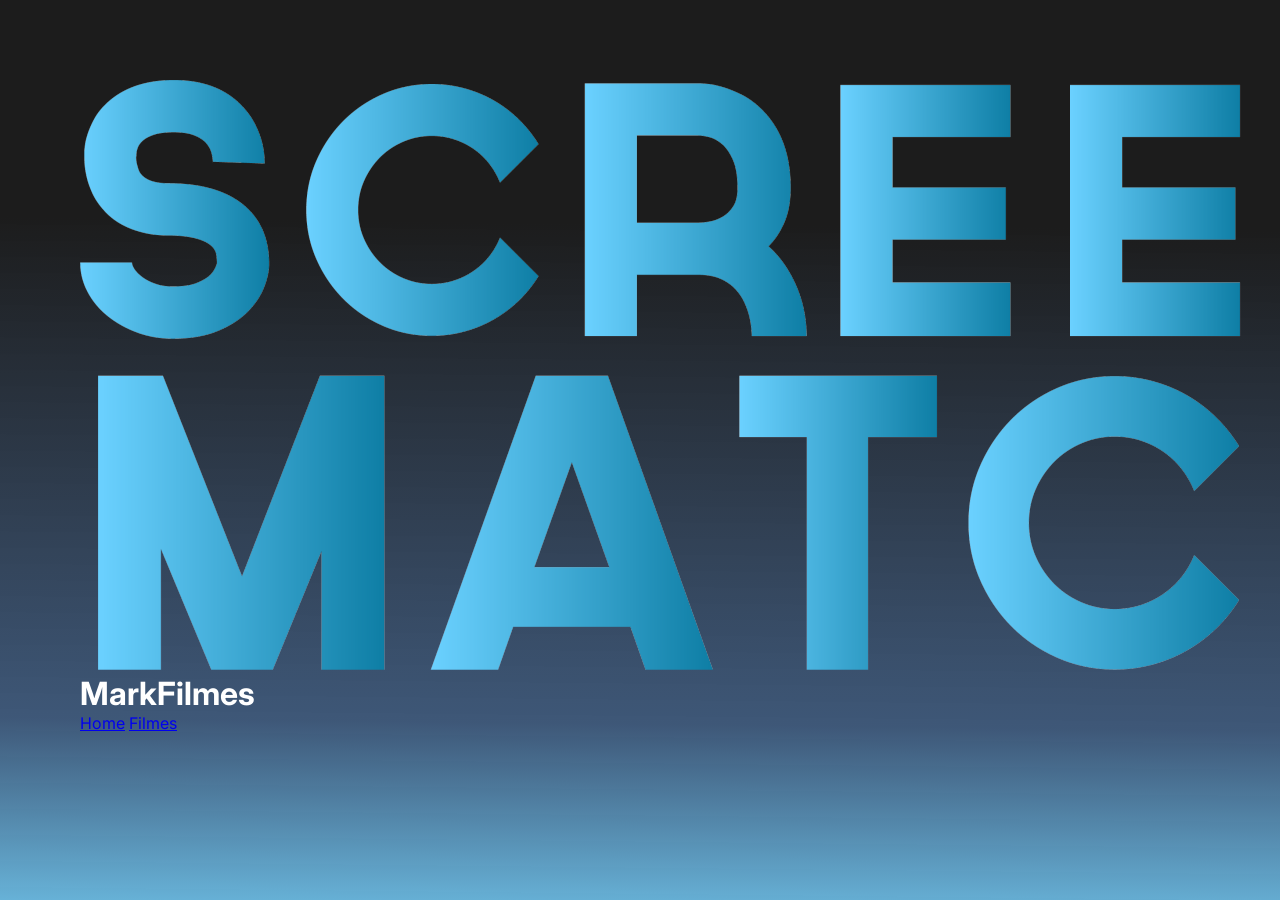
==== front_markFilmes/detalhes-filmes.html @ ea08f8b1 "feat: ajustando o frontend" ====
<!DOCTYPE html>
<html lang="pt-br">

<head>
    <meta charset="UTF-8">
    <meta name="viewport" content="width=device-width, initial-scale=1.0">

    <!-- Ícones -->
    <link rel="stylesheet"
        href="https://fonts.googleapis.com/css2?family=Material+Symbols+Outlined" />

    <!-- Fonte -->
    <link href="https://fonts.googleapis.com/css2?family=Inter:wght@400;700&display=swap" rel="stylesheet">

    <!-- CSS -->
    <link rel="stylesheet" href="styles.css">
    <link rel="stylesheet" href="css/detalhes.css">

    <title>Detalhes do Filme</title>
</head>

<body>

    <!-- 🔥 HEADER (igual ao resto do projeto) -->
    <header class="cabecalho">
        <div class="cabecalho__logo">
            <img src="./img/logo.png" alt="Logo MarkFilmes">
            <h1>MarkFilmes</h1>
        </div>

        <div class="cabecalho__opcoes">
            <a href="index.html">Home</a>
            <a href="filmes.html">Filmes</a>
        </div>
    </header>

    <!-- 🔥 CONTEÚDO -->
    <main class="ficha">
        <div class="ficha-descricao" id="ficha-descricao">
            <!-- JS injeta aqui -->
        </div>
    </main>

    <!-- JS -->
    <script src="./scripts/filme-detalhe.js" type="module"></script>

</body>

</html>
---- front_markFilmes/styles.css ----
* {
    margin: 0;
    padding: 0;
    box-sizing: border-box;
}

body {
    font-family: 'Inter', sans-serif;
    color: white;
}

.dropdown-select {
    width: 30%;
    margin: 0;
    padding: 6px 8px 6px 10px;
    height: 40px; 
    line-height: 20px; 
    font-size: 16px;
    color: #62717a;
    text-shadow: 0 1px white;
    background: #f2f2f2;
  }
---- front_markFilmes/css/detalhes.css ----
body {
    background-size: cover;
    background-image: linear-gradient(180.61deg,
            #000000e3 25.16%,
            #04254fc4 80%,
            #409ecdcb 100%);
    padding: 5em;
    height: 100%;
    min-height: 100vh;
    /* Defina a altura como 100vh para ocupar toda a tela */
}


.ficha img {
    margin: 0 3em 2em 0;
}

.ficha-descricao {
    display: flex;
}

.ficha-descricao div {
    display: flex;
    flex-direction: column;
    gap: 3em;
}

.episodios-lista {
    height: 25vh;
    display: flex;
    flex-direction: column;
    gap: 1em;
    flex-wrap: wrap;
    list-style-type: none;
}

h2 {
    font-size: 48px;
}

p {
    font-size: 22px;
}

select,
option {
    font-size: 24px;
    padding: 0 1em;
    margin-bottom: 1em;
}

select {
    border-radius: 24px;
    border: none;
    outline: none;
    width: 10%;
}

@media screen and (max-width: 900px) {

    .ficha-descricao,
    .episodios-lista {
        display: block;
    }
}
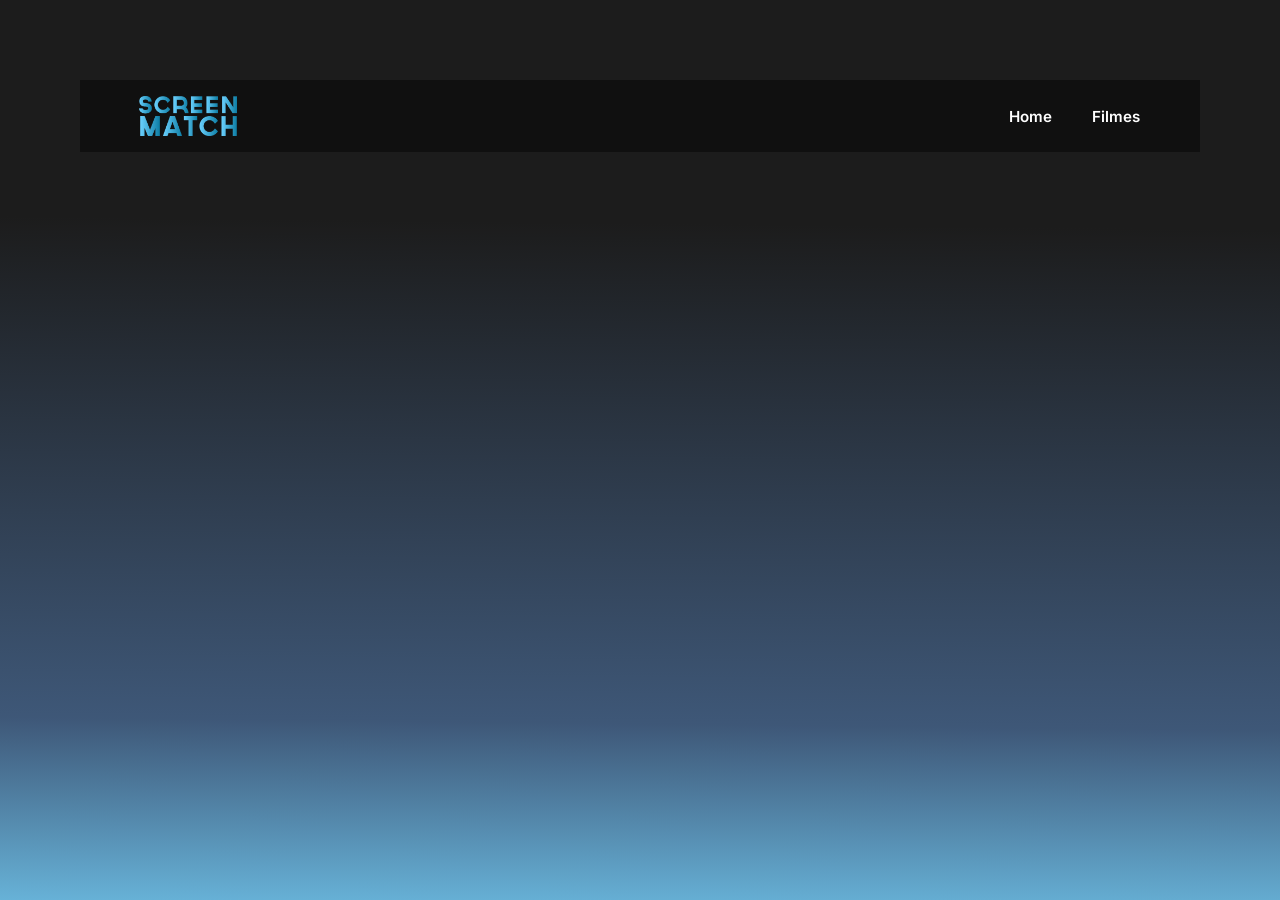
==== commit 98fac6e7: "refactor: organizando o frontend e backend" ====
--- a/front_markFilmes/detalhes-filmes.html
+++ b/front_markFilmes/detalhes-filmes.html
@@ -4,46 +4,33 @@
 <head>
     <meta charset="UTF-8">
     <meta name="viewport" content="width=device-width, initial-scale=1.0">
-
-    <!-- Ícones -->
     <link rel="stylesheet"
-        href="https://fonts.googleapis.com/css2?family=Material+Symbols+Outlined" />
-
-    <!-- Fonte -->
-    <link href="https://fonts.googleapis.com/css2?family=Inter:wght@400;700&display=swap" rel="stylesheet">
-
-    <!-- CSS -->
+        href="https://fonts.googleapis.com/css2?family=Material+Symbols+Outlined:opsz,wght,FILL,GRAD@48,400,0,0" />
+    <link rel="preconnect" href="https://fonts.googleapis.com">
+    <link href="https://fonts.googleapis.com/css2?family=Inter:wght@400;600;700&display=swap" rel="stylesheet">
     <link rel="stylesheet" href="styles.css">
     <link rel="stylesheet" href="css/detalhes.css">
-
-    <title>Detalhes do Filme</title>
+    <title>Detalhes do Filme - MarkFilmes</title>
 </head>
 
 <body>
-
-    <!-- 🔥 HEADER (igual ao resto do projeto) -->
     <header class="cabecalho">
         <div class="cabecalho__logo">
             <img src="./img/logo.png" alt="Logo MarkFilmes">
-            <h1>MarkFilmes</h1>
         </div>
-
         <div class="cabecalho__opcoes">
             <a href="index.html">Home</a>
             <a href="filmes.html">Filmes</a>
         </div>
     </header>
 
-    <!-- 🔥 CONTEÚDO -->
     <main class="ficha">
         <div class="ficha-descricao" id="ficha-descricao">
             <!-- JS injeta aqui -->
         </div>
     </main>
 
-    <!-- JS -->
     <script src="./scripts/filme-detalhe.js" type="module"></script>
-
 </body>
 
-</html>+</html>
--- a/front_markFilmes/styles.css
+++ b/front_markFilmes/styles.css
@@ -1,22 +1,178 @@
-* {
+/* ── Reset ────────────────────────────────────────────────────────────────── */
+*, *::before, *::after {
     margin: 0;
     padding: 0;
     box-sizing: border-box;
 }
 
+/* ── Base ─────────────────────────────────────────────────────────────────── */
 body {
     font-family: 'Inter', sans-serif;
-    color: white;
+    color: #fff;
+    background: linear-gradient(180.61deg, #000 25%, #04254f 80%, #409ecd 100%);
+    background-repeat: no-repeat;
+    background-size: cover;
+    min-height: 100vh;
 }
 
-.dropdown-select {
-    width: 30%;
-    margin: 0;
-    padding: 6px 8px 6px 10px;
-    height: 40px; 
-    line-height: 20px; 
-    font-size: 16px;
-    color: #62717a;
-    text-shadow: 0 1px white;
-    background: #f2f2f2;
-  }+a {
+    color: inherit;
+    text-decoration: none;
+}
+
+/* ── Utilitários ──────────────────────────────────────────────────────────── */
+.hidden { display: none !important; }
+
+/* ── Header ───────────────────────────────────────────────────────────────── */
+.cabecalho {
+    display: flex;
+    align-items: center;
+    justify-content: space-between;
+    padding: 1em 3em;
+    background: rgba(0,0,0,0.4);
+    backdrop-filter: blur(6px);
+    position: sticky;
+    top: 0;
+    z-index: 100;
+    gap: 1em;
+    flex-wrap: wrap;
+}
+
+.cabecalho__logo {
+    display: flex;
+    align-items: center;
+    gap: 0.8em;
+}
+
+.cabecalho__logo img {
+    width: 120px;
+    height: 40px;
+    object-fit: contain;
+}
+
+.cabecalho__logo h1 {
+    display: none; /* escondido — o logo já identifica */
+}
+
+/* Select de categorias */
+select[data-categorias],
+select {
+    background: transparent;
+    color: #fff;
+    font-size: 1rem;
+    border: 1px solid rgba(255,255,255,0.3);
+    border-radius: 8px;
+    padding: 0.4em 0.8em;
+    cursor: pointer;
+    outline: none;
+    transition: border-color 0.2s;
+}
+
+select[data-categorias]:hover,
+select:hover { border-color: #409ecd; }
+
+select option { background: #04254f; color: #fff; }
+
+/* Ícones e nav */
+.cabecalho__opcoes {
+    display: flex;
+    align-items: center;
+    gap: 1em;
+}
+
+.cabecalho__opcoes a {
+    font-weight: 600;
+    font-size: 0.95rem;
+    padding: 0.4em 0.8em;
+    border-radius: 6px;
+    transition: background 0.2s;
+}
+
+.cabecalho__opcoes a:hover { background: rgba(255,255,255,0.15); }
+
+.material-symbols-outlined {
+    color: #fff;
+    font-size: 28px;
+    cursor: pointer;
+    opacity: 0.8;
+    transition: opacity 0.2s;
+}
+
+.material-symbols-outlined:hover { opacity: 1; }
+
+/* ── Main ─────────────────────────────────────────────────────────────────── */
+main { padding: 2em 3em; }
+
+section.section { margin-bottom: 3em; }
+
+section h2 {
+    font-size: 1.4rem;
+    margin-bottom: 1em;
+    border-left: 4px solid #409ecd;
+    padding-left: 0.6em;
+}
+
+/* ── Grade de cards ───────────────────────────────────────────────────────── */
+.lista {
+    list-style: none;
+    display: grid;
+    grid-template-columns: repeat(auto-fill, minmax(180px, 1fr));
+    gap: 1.2em;
+}
+
+.lista li a {
+    display: flex;
+    flex-direction: column;
+    border-radius: 10px;
+    overflow: hidden;
+    background: rgba(255,255,255,0.05);
+    transition: transform 0.2s, box-shadow 0.2s;
+}
+
+.lista li a:hover {
+    transform: translateY(-4px);
+    box-shadow: 0 8px 24px rgba(0,0,0,0.5);
+}
+
+.lista li img {
+    width: 100%;
+    aspect-ratio: 2/3;
+    object-fit: cover;
+    display: block;
+}
+
+/* Título que aparece abaixo do poster */
+.card-titulo {
+    padding: 0.5em 0.6em;
+    font-size: 0.85rem;
+    font-weight: 600;
+    white-space: nowrap;
+    overflow: hidden;
+    text-overflow: ellipsis;
+    background: rgba(0,0,0,0.6);
+}
+
+/* Seção de pesquisa (resultado de categoria) */
+.pesquisa { min-height: 60vh; }
+
+/* ── Botão voltar ─────────────────────────────────────────────────────────── */
+.btn-voltar {
+    display: inline-block;
+    margin-top: 1em;
+    padding: 0.6em 1.2em;
+    background: #409ecd;
+    color: #fff;
+    border-radius: 8px;
+    font-weight: 700;
+    font-size: 0.9rem;
+    transition: background 0.2s;
+}
+
+.btn-voltar:hover { background: #2d7ea8; }
+
+/* ── Responsivo ───────────────────────────────────────────────────────────── */
+@media (max-width: 768px) {
+    .cabecalho { padding: 0.8em 1.2em; }
+    main { padding: 1.2em 1em; }
+    .lista { grid-template-columns: repeat(auto-fill, minmax(130px, 1fr)); gap: 0.8em; }
+}
